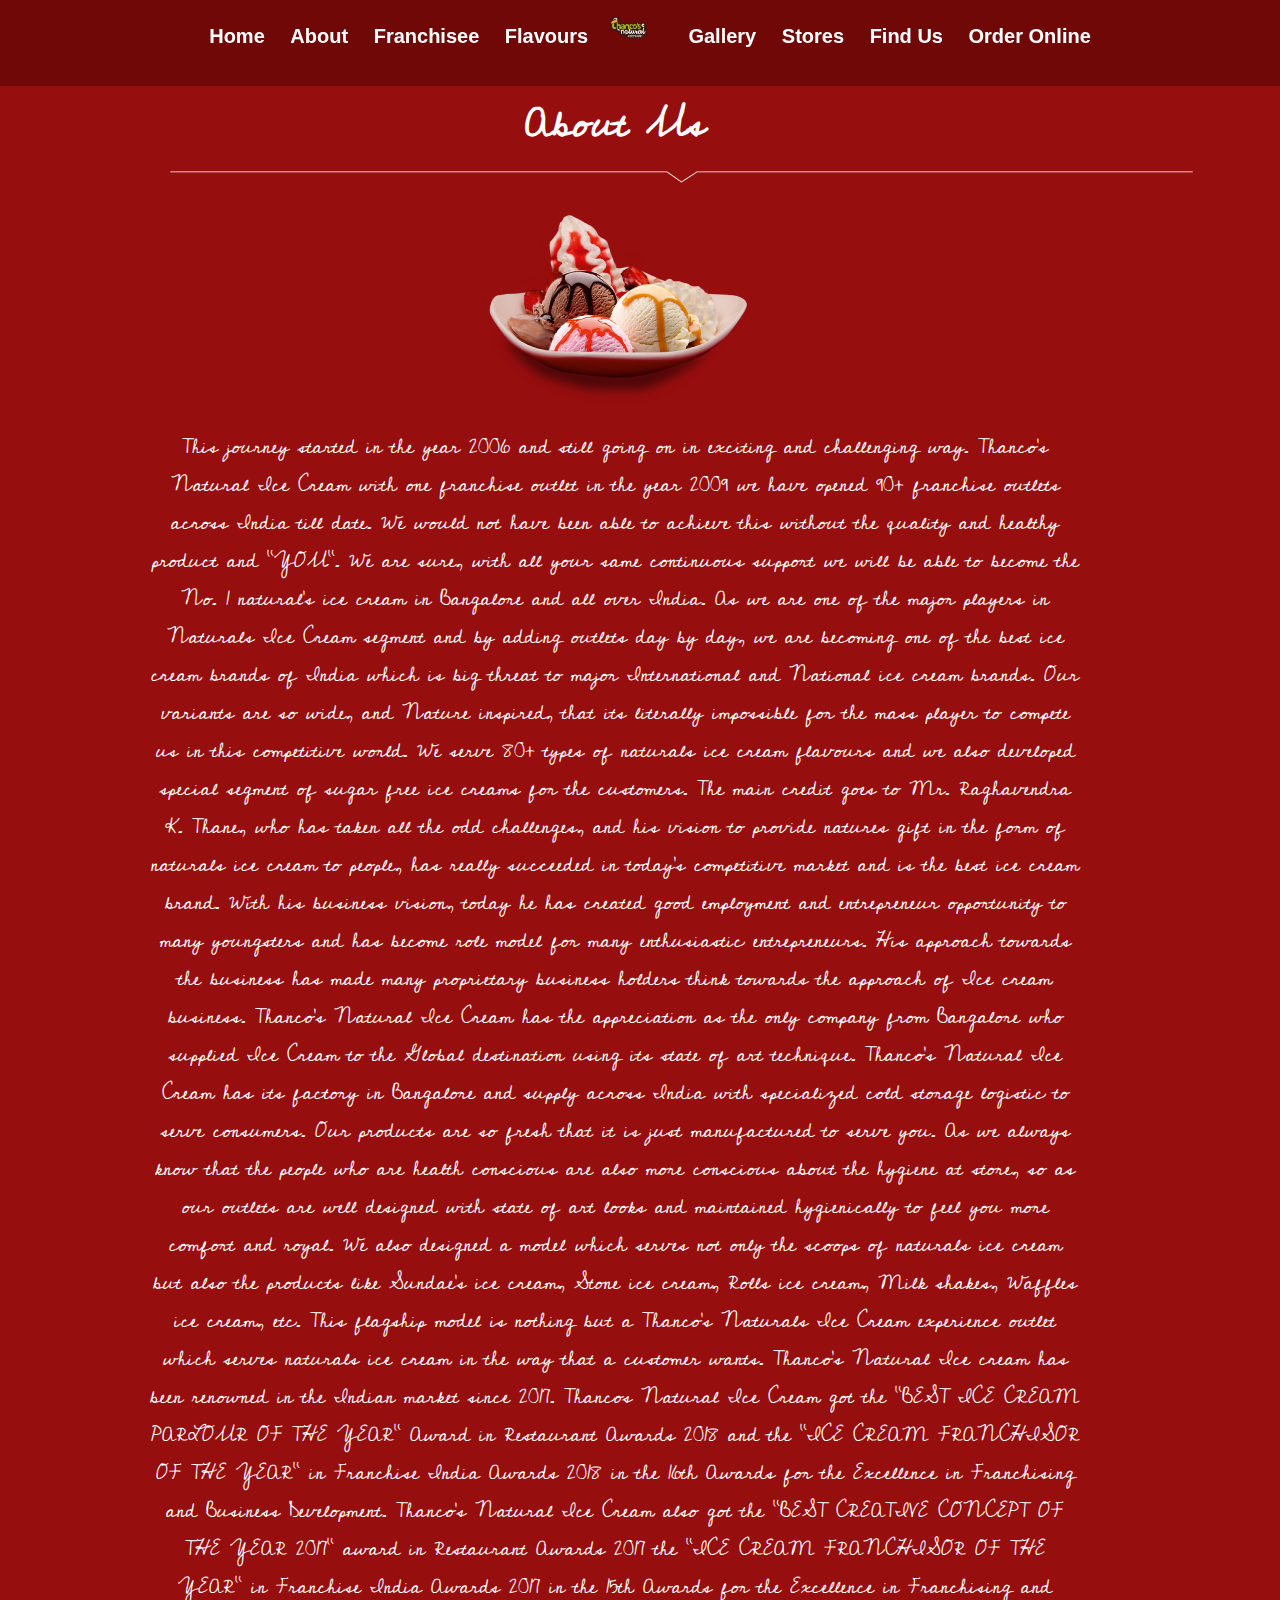
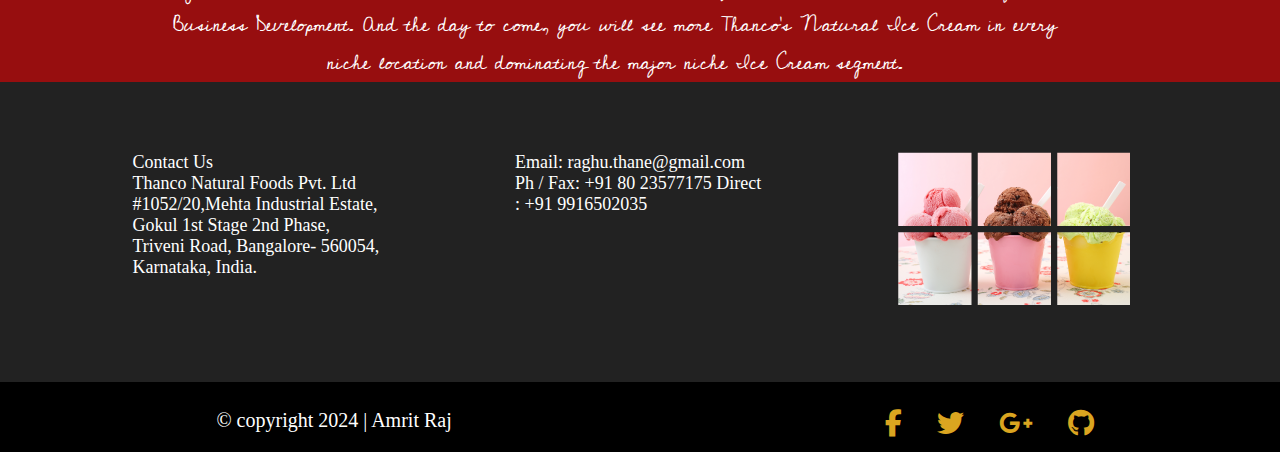
==== about.html @ 308b287e "some changes" ====
<!DOCTYPE html>
<html lang="en">

<head>
    <meta charset="UTF-8" />
    <meta name="viewport" content="width=device-width, initial-scale=1.0" />
    <!-- 
    - primary meta tags
  -->
    <title>Thancos Natutal- Amazing & Delicious Ice-cream</title>
    <meta name="title" content="Thancos Natural - Amazing & Delicious Ice-cream" />
    <meta name="description" content="This is a Ice-cream Flavour website  made by Amrit Raj" />
    <!-- 
    - favicon
  -->
    <link rel="shortcut icon" href="../src/images/262-2624540_thancos-natural-ice-cream-parlour-thancos-natural-ice.png"
        type="image/svg+xml" />

    <!-- 
    - google font link
  -->
    <link rel="stylesheet" href="https://cdnjs.cloudflare.com/ajax/libs/font-awesome/6.5.2/css/all.min.css" />
    <link rel="preconnect" href="https://fonts.googleapis.com">
    <link rel="preconnect" href="https://fonts.gstatic.com" crossorigin>
    <link href="https://fonts.googleapis.com/css2?family=Cedarville+Cursive&display=swap" rel="stylesheet">

    <!-- 
    -font Awesome link
  -->
    <link rel="stylesheet" href="https://cdnjs.cloudflare.com/ajax/libs/font-awesome/6.6.0/css/all.min.css" />

    <!-- 
    - custom css link
  -->
    <link rel="stylesheet" href="./public/about.css" />
</head>

<body>
    <!-- 
    -#HEADER
    -->
    <header>
        <nav class="top">
            <a href="index.html">Home</a>
            <a href="about.html">About</a>
            <a href="#franchisee">Franchisee</a>
            <a href="#flavours">Flavours</a>
            <img src="../assets/images/262-2624540_thancos-natural-ice-cream-parlour-thancos-natural-ice.png"
                height="30px" alt="" />
            <a href="#gallery">Gallery</a>
            <a href="#stores">Stores</a>
            <a href="#findUs">Find Us</a>
            <a href="#orderOnline">Order Online</a>
        </nav>
    </header>
    <!-- 
        section
    -->
    <section>
        <div class="about">
            <div class="about-us">
                <div>
                    <h1>About Us</h1>
                </div>
                <div><img src="./assets/images/Story-Underline.png" alt=""></div>
                <div><img src="./assets/images/About-Us-Flavour_icecream.png" alt=""></div>
                <div>
                    <p>This journey started in the year 2006 and still going on in exciting and challenging way.
                        Thanco’s Natural Ice Cream with one franchise outlet in the year 2009 we have opened 90+
                        franchise outlets across India till date. We would not have been able to achieve this without
                        the quality and healthy product and “YOU”. We are sure, with all your same continuous support we
                        will be able to become the No. 1 natural’s ice cream in Bangalore and all over India.

                        As we are one of the major players in Naturals Ice Cream segment and by adding outlets day by
                        day, we are becoming one of the best ice cream brands of India which is big threat to major
                        International and National ice cream brands.

                        Our variants are so wide, and Nature inspired, that its literally impossible for the mass player
                        to compete us in this competitive world. We serve 80+ types of naturals ice cream flavours and
                        we also developed special segment of sugar free ice creams for the customers. The main credit
                        goes to Mr. Raghavendra K. Thane, who has taken all the odd challenges, and his vision to
                        provide natures gift in the form of naturals ice cream to people, has really succeeded in
                        today’s competitive market and is the best ice cream brand. With his business vision, today he
                        has created good employment and entrepreneur opportunity to many youngsters and has become role
                        model for many enthusiastic entrepreneurs. His approach towards the business has made many
                        proprietary business holders think towards the approach of Ice cream business. Thanco’s Natural
                        Ice Cream has the appreciation as the only company from Bangalore who supplied Ice Cream to the
                        Global destination using its state of art technique. Thanco’s Natural Ice Cream has its factory
                        in Bangalore and supply across India with specialized cold storage logistic to serve consumers.
                        Our products are so fresh that it is just manufactured to serve you. As we always know that the
                        people who are health conscious are also more conscious about the hygiene at store, so as our
                        outlets are well designed with state of art looks and maintained hygienically to feel you more
                        comfort and royal.

                        We also designed a model which serves not only the scoops of naturals ice cream but also the
                        products like Sundae’s ice cream, Stone ice cream, Rolls ice cream, Milk shakes, Waffles ice
                        cream, etc. This flagship model is nothing but a Thanco’s Naturals Ice Cream experience outlet
                        which serves naturals ice cream in the way that a customer wants.

                        Thanco’s Natural Ice cream has been renowned in the Indian market since 2017. Thancos Natural
                        Ice Cream got the “BEST ICE CREAM PARLOUR OF THE YEAR” Award in Restaurant Awards 2018 and the
                        “ICE CREAM FRANCHISOR OF THE YEAR” in Franchise India Awards 2018 in the 16th Awards for the
                        Excellence in Franchising and Business Development. Thanco’s Natural Ice Cream also got the
                        “BEST CREATIVE CONCEPT OF THE YEAR 2017” award in Restaurant Awards 2017 the “ICE CREAM
                        FRANCHISOR OF THE YEAR” in Franchise India Awards 2017 in the 15th Awards for the Excellence in
                        Franchising and Business Development.

                        And the day to come, you will see more Thanco’s Natural Ice Cream in every niche location and
                        dominating the major niche Ice Cream segment.</p>
                </div>
            </div>
        </div>
    </section>

    <!-- 
    Footer Section
    -->
    <footer>
        <div class="contact-section">
            <div class="div1">
                <div>Contact Us</div>
                Thanco Natural Foods Pvt. Ltd #1052/20,Mehta Industrial
                Estate, Gokul 1st Stage 2nd Phase, Triveni Road, Bangalore- 560054,
                Karnataka, India.
            </div>
            <div class="div1">
                Email: raghu.thane@gmail.com Ph / Fax: +91 80 23577175 Direct : +91
                9916502035
            </div>
            <div class="div1">
                <img src="./assets/images/Thancos-Web-footer-png.png" alt="" />
            </div>
        </div>
        <div class="sub-footer">
            <div class="links">
                &copy; copyright 2024 | Amrit Raj
            </div>
            <div class="links">
                <span><a href=""><i class="fa-brands fa-facebook-f"></i></a></span>
                <span> <a href=""><i class="fa-brands fa-twitter"></i></a></span>
                <span><a href=""><i class="fa-brands fa-google-plus-g"></i></a></span>
                <span><a href="https://github.com/theamritraj"><i class="fa-brands fa-github"></i></a></span>
            </div>
        </div>
    </footer>
</body>

</html>
---- public/about.css ----
/*-----------------------------------*\
  #style.css
\*-----------------------------------*/

/**
 * copyright 2024 theamritraj
 */

 .cedarville-cursive-regular {
    font-family: "Cedarville Cursive", cursive;
    font-weight: 400;
    font-style: normal;
   }
  
   *{
      
      padding: 0;
      margin: 0;
      /* background-image: url(../assets/images/Banner.jpg); */
  
   }
   header{
    width: 100%;
    background-color: #7b0908;
    
  }
  nav{
    position: sticky;
    top: 0px;
  }
  
  .top a{
    text-decoration: none;
    color: white;
    margin-left: 20px;
  
   }
   .top a.active {
    color: #ff6347; /* Color for the active link */
    font-weight: bold;
  }
  .top a:hover{
    color: #E06464;
   }
  
  .top{
    font-family:arial,san sans-serif;
    font-size: 20px;
    height: 60px;
    text-align: center;
    padding: 13px;
    font-weight: bold;
    position: sticky;
    top: 0;
    z-index: 1000;
    background: #00000017;
    color: #666666;  
  }

/* 
  about Section
*/
.about{
    text-align: center;
    background-color: #970e0f;
}
.about-us{
    background-color: #970e0f;
    height: 100%;
    margin-left: 150px;
    margin-right: 200px;
    
    font-family: "Cedarville Cursive", cursive;
  font-style: normal;
  font-size: 20px;
  color: white;
    
}









  /* 
  footer-Section
*/
.contact-section{
    display: flex;
    justify-content: space-evenly;
    height: 300px;
    color: white;
    background: #222222;
    
  
  }
  .div1, .div2, .div3{
    height: 230px;
    width: 250px;
    margin-top: 70px;
    font-family: cursive;
    font-size: 18px;
  }
  .sub-footer{
    height: 70px;
    background-color: black;
    color: white;
    display: flex;
    justify-content: space-around;
  }
  .links{
    margin-top: 27px;
    font-size: 20px;
    margin-left: 30px;
  }
  .links a{
    margin-top: 25px;
    font-size: 27px;
    margin-left: 30px;
    color: goldenrod;
    cursor: pointer;
  }
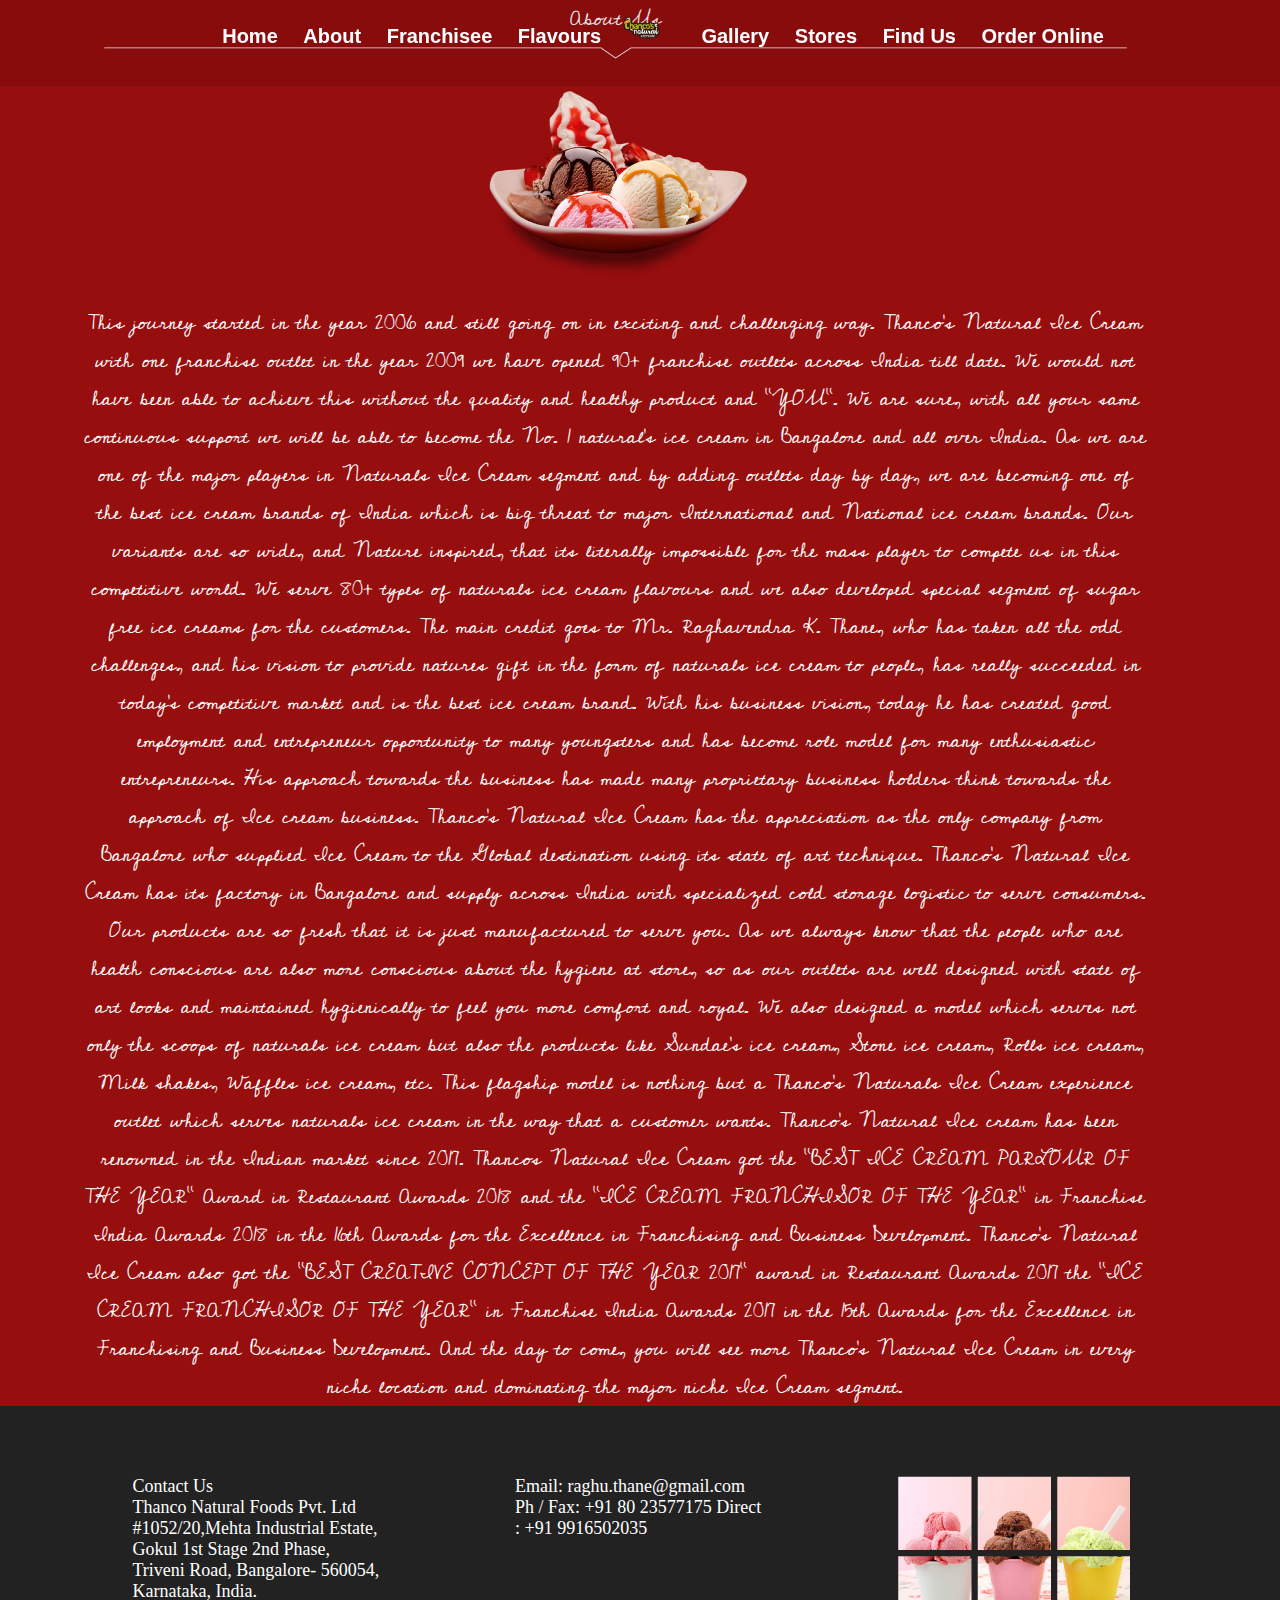
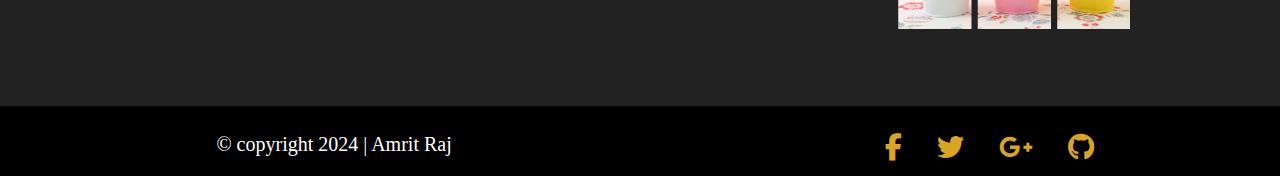
==== commit d7ff0313: "fixed header" ====
--- a/about.html
+++ b/about.html
@@ -43,13 +43,13 @@
         <nav class="top">
             <a href="index.html">Home</a>
             <a href="about.html">About</a>
-            <a href="#franchisee">Franchisee</a>
-            <a href="#flavours">Flavours</a>
+            <a href="franchisee.html">Franchisee</a>
+            <a href="flavours.html">Flavours</a>
             <img src="../assets/images/262-2624540_thancos-natural-ice-cream-parlour-thancos-natural-ice.png"
                 height="30px" alt="" />
-            <a href="#gallery">Gallery</a>
-            <a href="#stores">Stores</a>
-            <a href="#findUs">Find Us</a>
+            <a href="gallery.html">Gallery</a>
+            <a href="stores.html">Stores</a>
+            <a href="findUs.html">Find Us</a>
             <a href="#orderOnline">Order Online</a>
         </nav>
     </header>
@@ -59,8 +59,8 @@
     <section>
         <div class="about">
             <div class="about-us">
-                <div>
-                    <h1>About Us</h1>
+                <div class="">
+                    About Us
                 </div>
                 <div><img src="./assets/images/Story-Underline.png" alt=""></div>
                 <div><img src="./assets/images/About-Us-Flavour_icecream.png" alt=""></div>
--- a/public/about.css
+++ b/public/about.css
@@ -16,6 +16,7 @@
       
       padding: 0;
       margin: 0;
+      /* background-color: #970e0f; */
       /* background-image: url(../assets/images/Banner.jpg); */
   
    }
@@ -25,8 +26,9 @@
     
   }
   nav{
-    position: sticky;
+    position: fixed;
     top: 0px;
+    width: 100vw;
   }
   
   .top a{
@@ -44,23 +46,22 @@
    }
   
   .top{
-    font-family:arial,san sans-serif;
+    font-family:arial, sans-serif;
     font-size: 20px;
     height: 60px;
     text-align: center;
     padding: 13px;
     font-weight: bold;
-    position: sticky;
-    top: 0;
-    z-index: 1000;
     background: #00000017;
-    color: #666666;  
+    color: #666666;
   }
 
 /* 
   about Section
 */
 .about{
+  display: flex;
+  justify-content: center;
     text-align: center;
     background-color: #970e0f;
 }
@@ -76,7 +77,9 @@
   color: white;
     
 }
-
+/* h1{
+  margin-top: 100px;
+} */
 
 
 
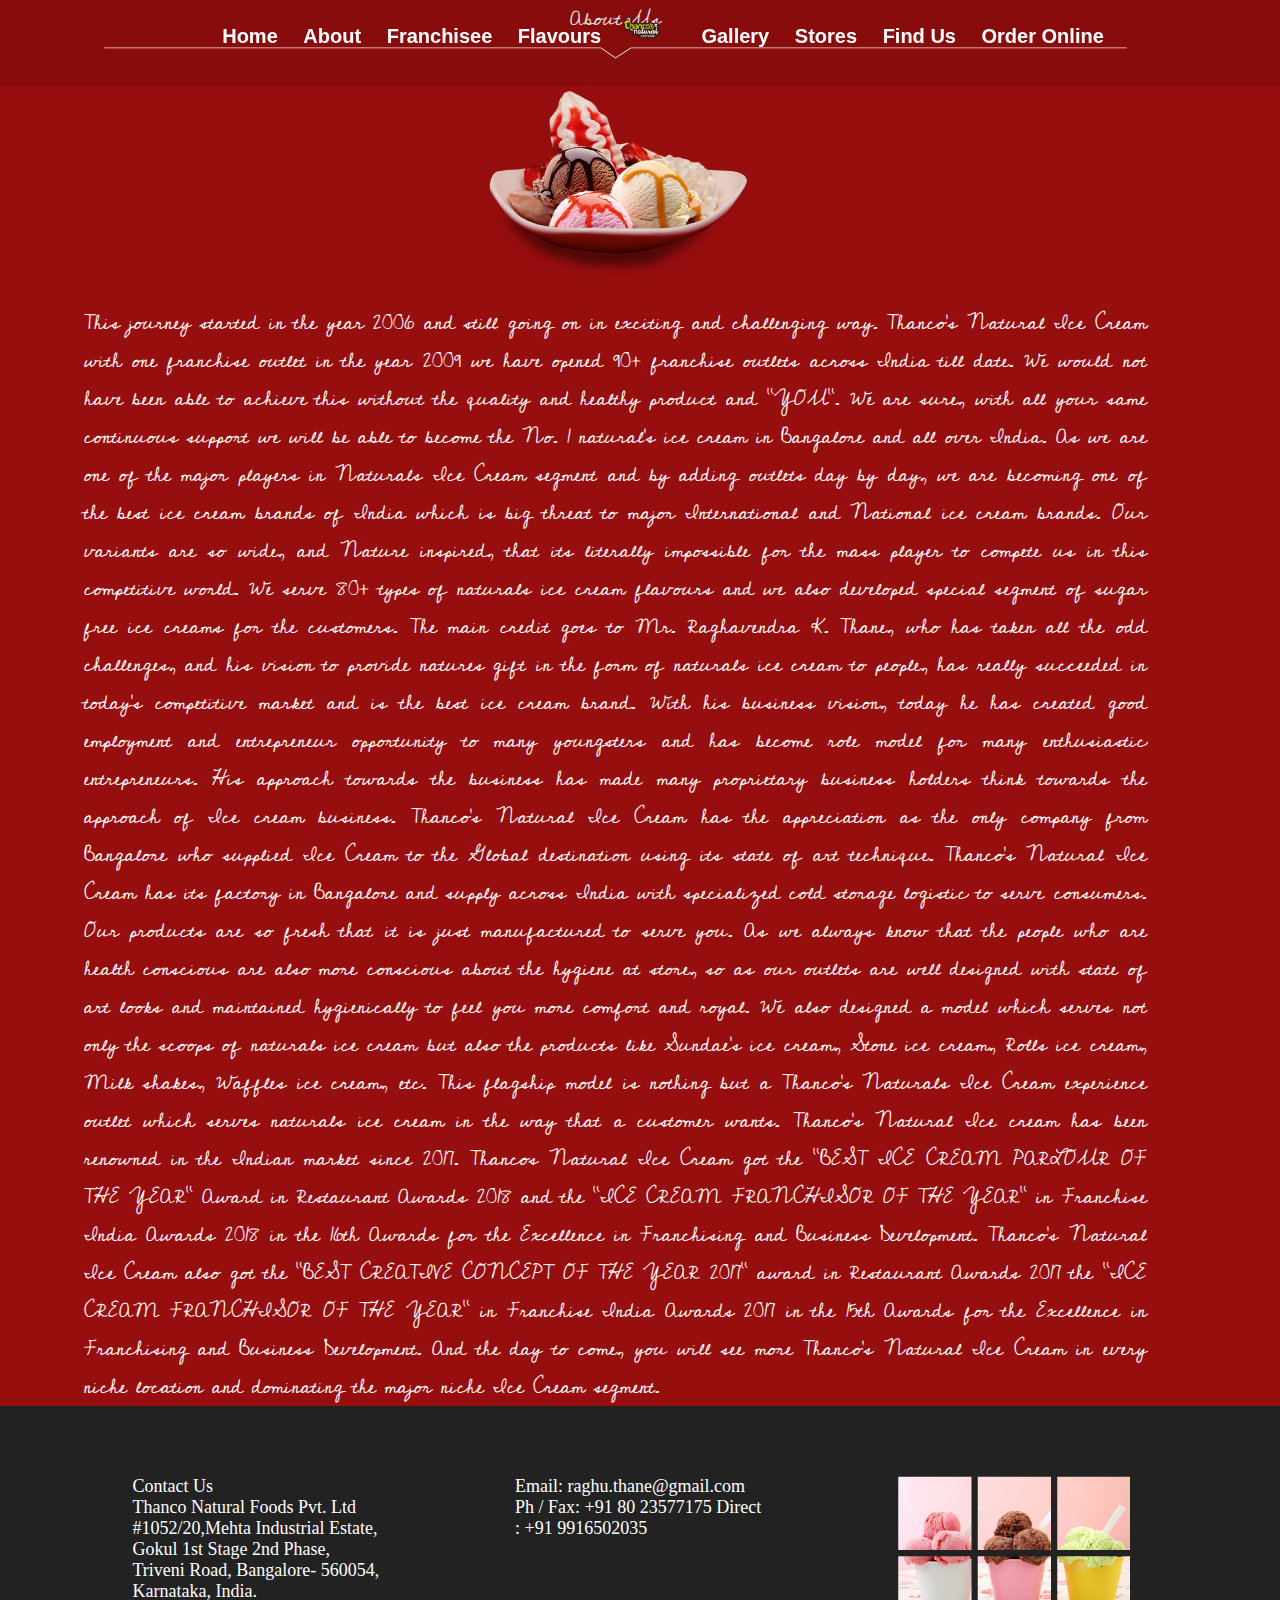
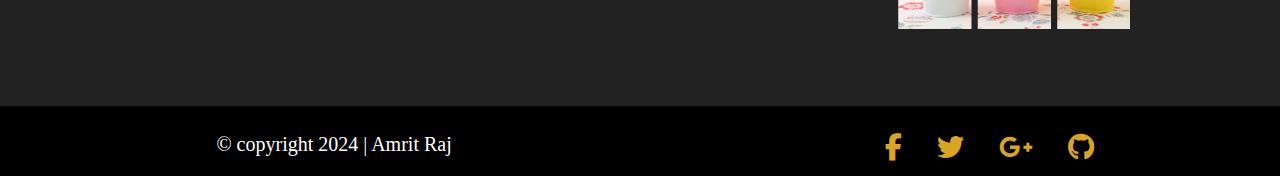
==== commit adef8fda: "update" ====
--- a/about.html
+++ b/about.html
@@ -65,7 +65,7 @@
                 <div><img src="./assets/images/Story-Underline.png" alt=""></div>
                 <div><img src="./assets/images/About-Us-Flavour_icecream.png" alt=""></div>
                 <div>
-                    <p>This journey started in the year 2006 and still going on in exciting and challenging way.
+                    <p id="text-align">This journey started in the year 2006 and still going on in exciting and challenging way.
                         Thanco’s Natural Ice Cream with one franchise outlet in the year 2009 we have opened 90+
                         franchise outlets across India till date. We would not have been able to achieve this without
                         the quality and healthy product and “YOU”. We are sure, with all your same continuous support we
--- a/public/about.css
+++ b/public/about.css
@@ -77,6 +77,9 @@
   color: white;
     
 }
+#text-align{
+  text-align: justify;
+}
 /* h1{
   margin-top: 100px;
 } */
